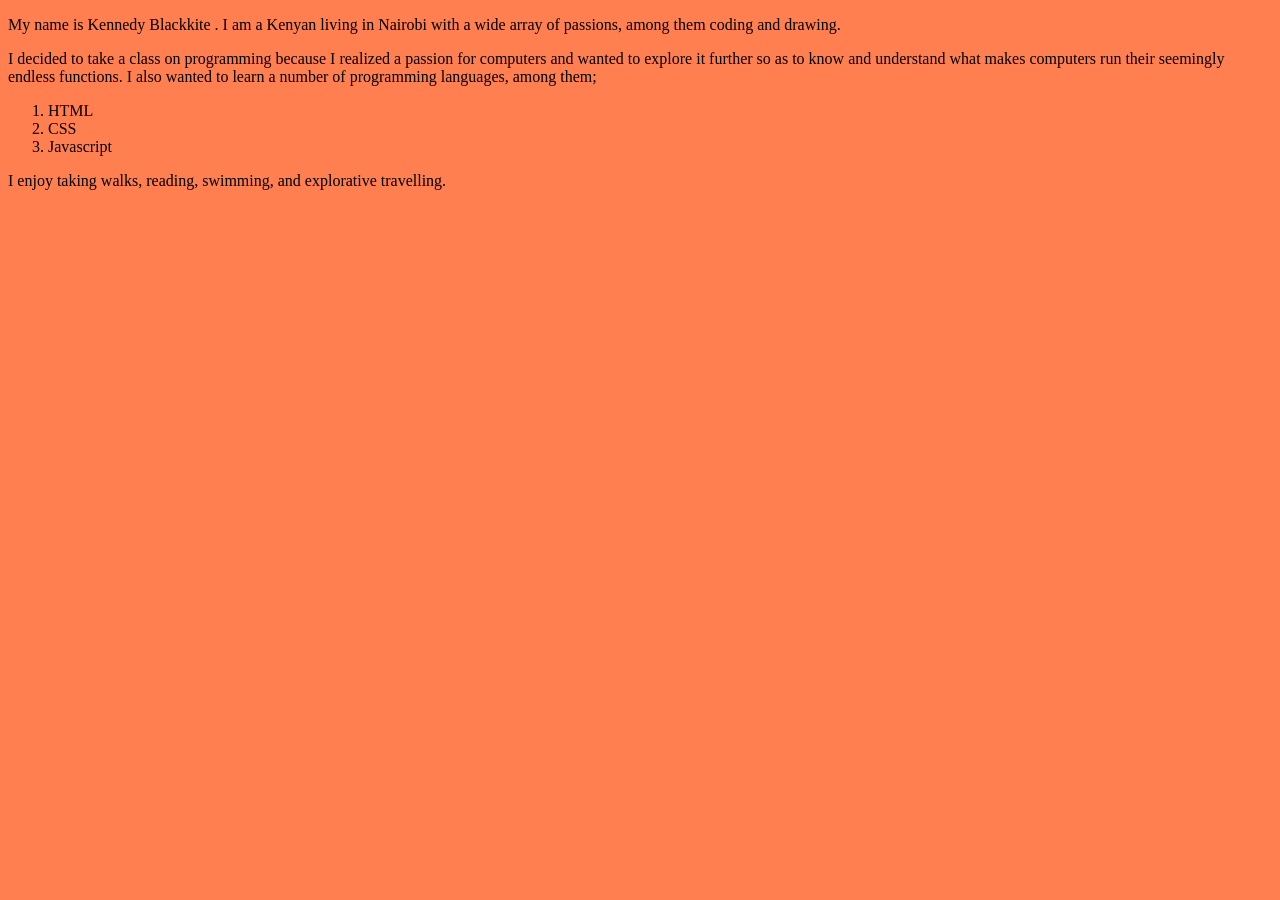
==== About.html @ ff137df5 "Add all changes" ====
<!DOCTYPE html>
<html>
  <head>
        <link href="css/styles.css" rel="stylesheet" type="text/css">
    <title>About Kennedy Blackkite</title>
  </head>
  <body>
    <p>My name is Kennedy Blackkite . I am a Kenyan living in Nairobi with a wide array of passions, among them coding and drawing.</p>

    <p>I decided to take a class on programming because I realized a passion for computers and wanted to explore it further so as to know and understand what makes computers run their seemingly endless functions. I also wanted to learn a number of programming languages, among them;</p>
    <ol>
        <li>HTML</li>
        <li>CSS</li>
        <li>Javascript</li>
    </ol>
    <p> I enjoy taking walks, reading, swimming, and explorative travelling.</p>
  </body>

</html>
---- css/styles.css ----
nav ul li{
display: inline;
}
.intro {
    font-style: oblique;
    font-size: 25px;
}
h1 {
    color: firebrick;
    font-style: inherit;
    background-color: darkturquoise;
    margin-left: 50px;
}
body {
    background-color: coral;
}
h1 {
    border-style: ridge;
    border-width: 10px;
    border-color: darkred;
    border-right-style: dotted;
    border-radius: 10px;
}
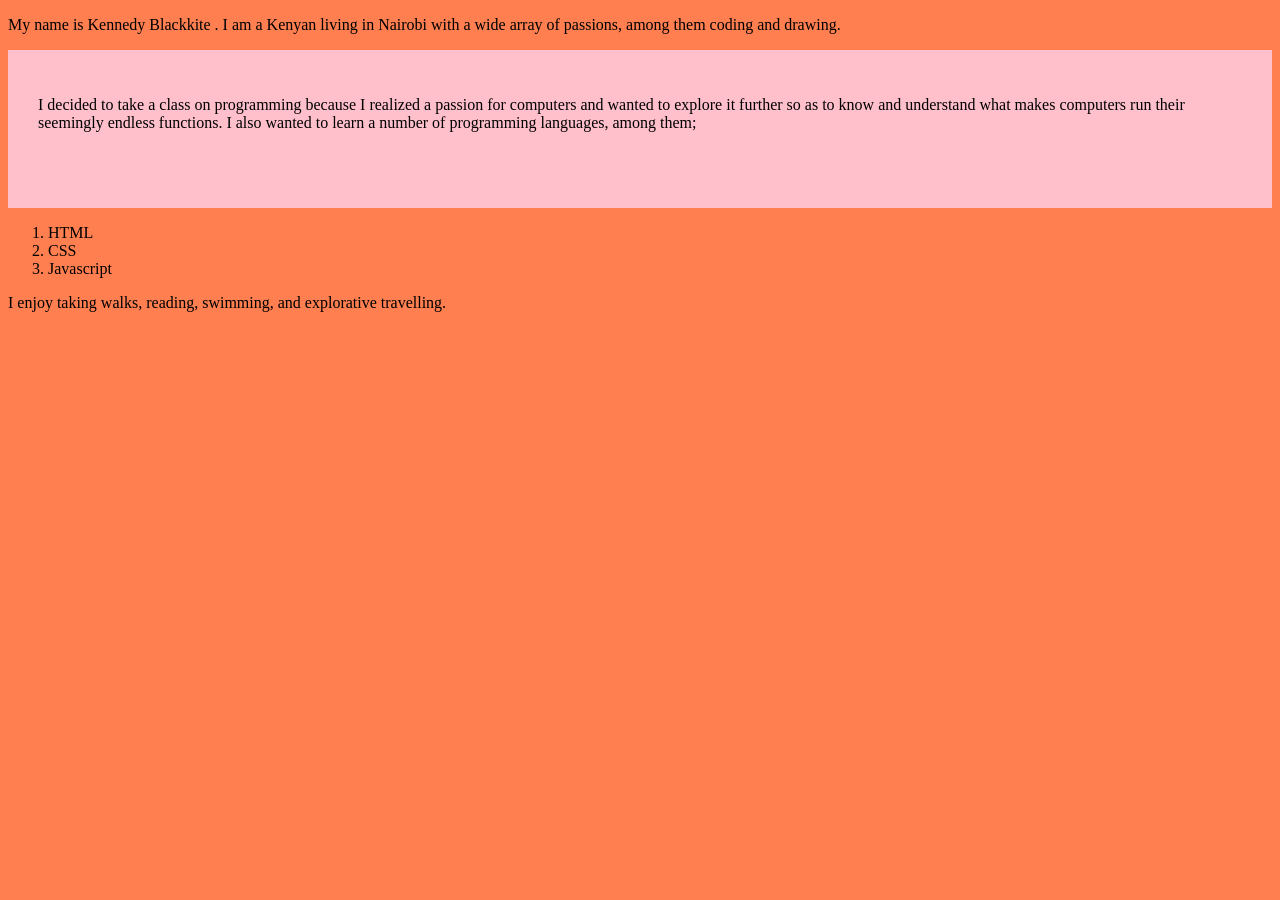
==== commit 69a0e3ae: "Add div class test box" ====
--- a/About.html
+++ b/About.html
@@ -7,7 +7,9 @@
   <body>
     <p>My name is Kennedy Blackkite . I am a Kenyan living in Nairobi with a wide array of passions, among them coding and drawing.</p>
 
-    <p>I decided to take a class on programming because I realized a passion for computers and wanted to explore it further so as to know and understand what makes computers run their seemingly endless functions. I also wanted to learn a number of programming languages, among them;</p>
+    <div class="test-box">
+        <p>I decided to take a class on programming because I realized a passion for computers and wanted to explore it further so as to know and understand what makes computers run their seemingly endless functions. I also wanted to learn a number of programming languages, among them;</p>
+    </div>
     <ol>
         <li>HTML</li>
         <li>CSS</li>
--- a/css/styles.css
+++ b/css/styles.css
@@ -10,14 +10,19 @@
     font-style: inherit;
     background-color: darkturquoise;
     margin-left: 50px;
-}
-body {
-    background-color: coral;
-}
-h1 {
     border-style: ridge;
     border-width: 10px;
     border-color: darkred;
     border-right-style: dotted;
     border-radius: 10px;
-}+}
+body {
+    background-color: coral;}
+    img{
+        float: right;
+    } 
+.test-box {
+    padding: 30px 20px 60px 30px;
+    border: 2px darkgreen;
+    background-color: pink;
+}
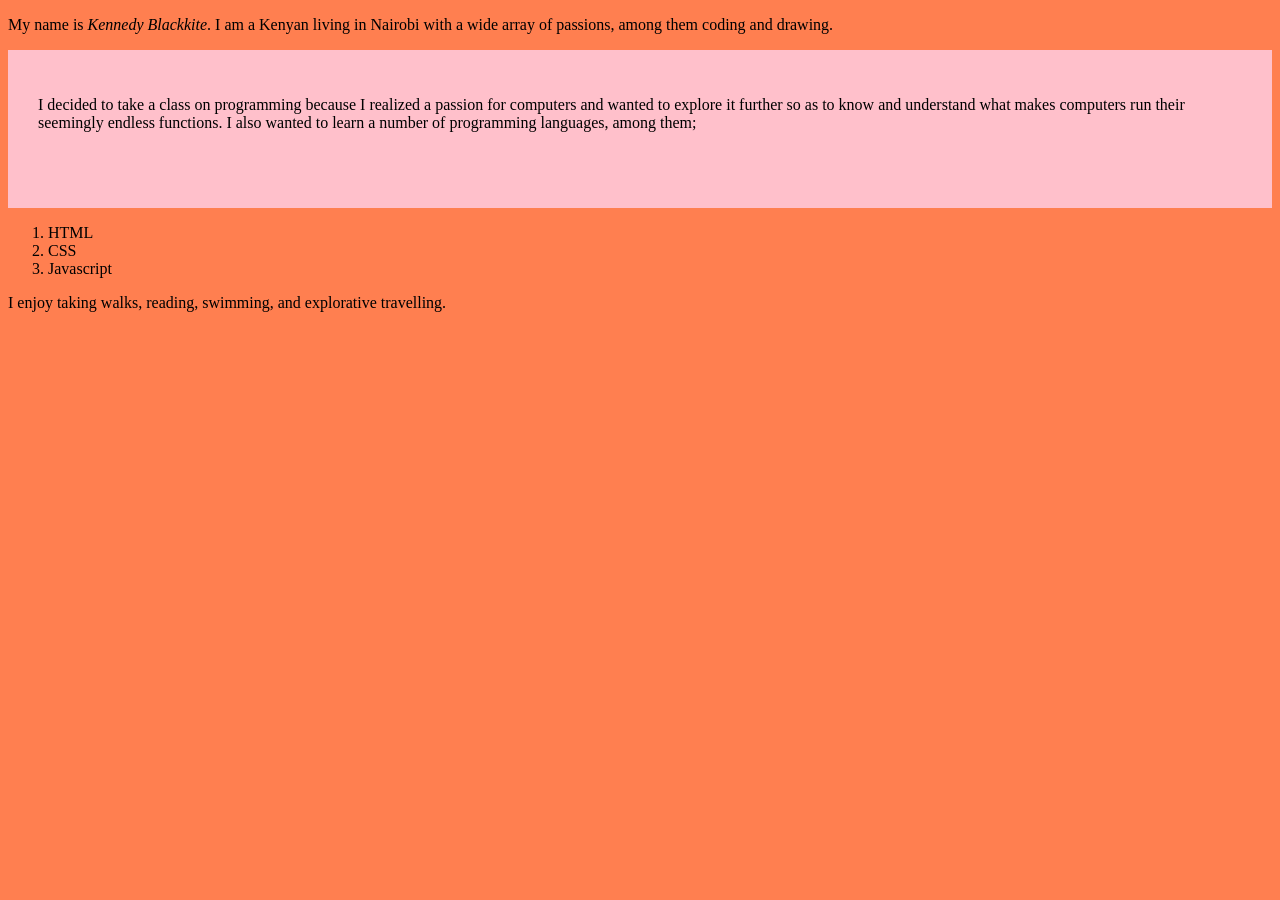
==== commit 458b5866: "Add emphasis element" ====
--- a/About.html
+++ b/About.html
@@ -5,7 +5,7 @@
     <title>About Kennedy Blackkite</title>
   </head>
   <body>
-    <p>My name is Kennedy Blackkite . I am a Kenyan living in Nairobi with a wide array of passions, among them coding and drawing.</p>
+    <p>My name is <em> Kennedy Blackkite</em>. I am a Kenyan living in Nairobi with a wide array of passions, among them coding and drawing.</p>
 
     <div class="test-box">
         <p>I decided to take a class on programming because I realized a passion for computers and wanted to explore it further so as to know and understand what makes computers run their seemingly endless functions. I also wanted to learn a number of programming languages, among them;</p>
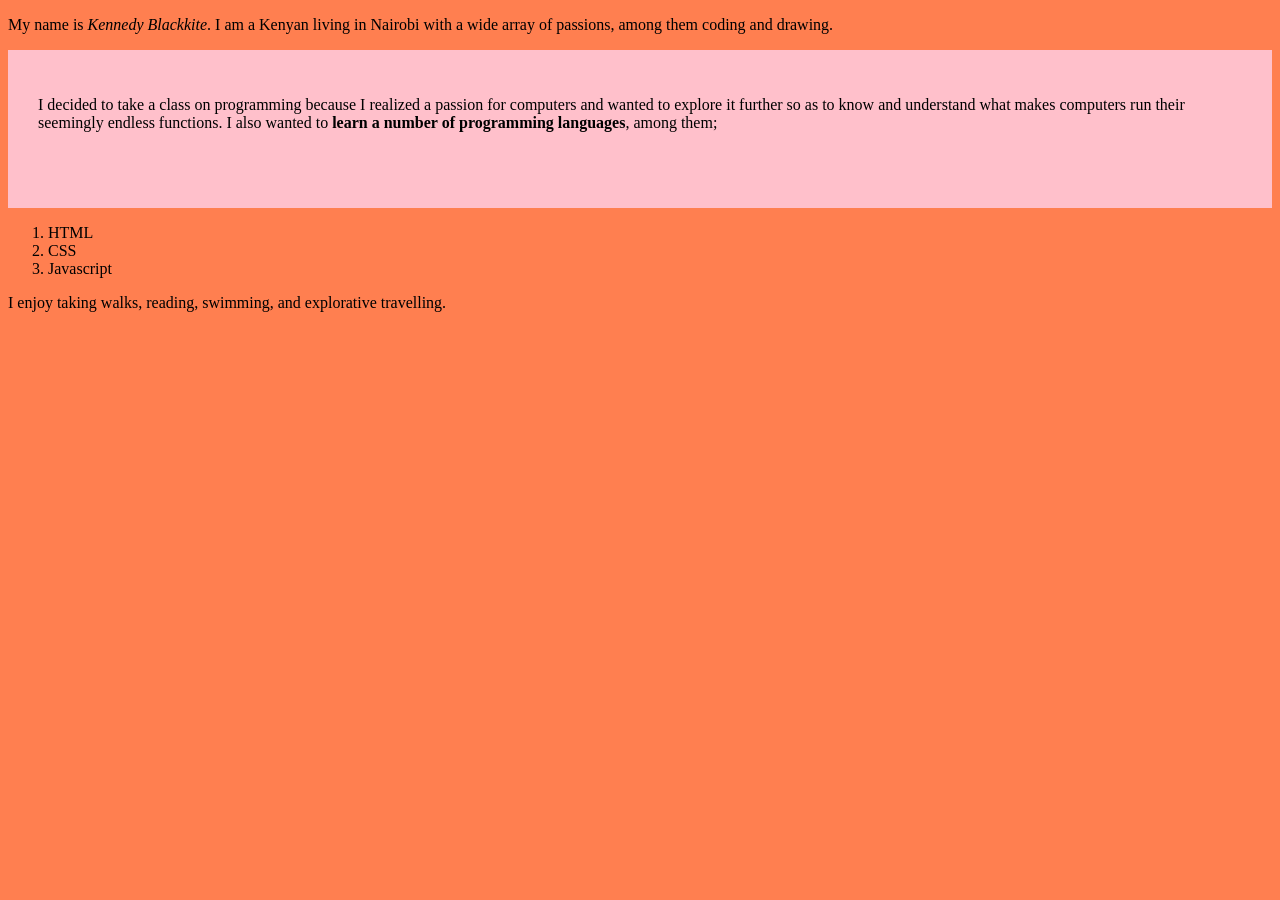
==== commit 3739d405: "Add strong element" ====
--- a/About.html
+++ b/About.html
@@ -8,7 +8,7 @@
     <p>My name is <em> Kennedy Blackkite</em>. I am a Kenyan living in Nairobi with a wide array of passions, among them coding and drawing.</p>
 
     <div class="test-box">
-        <p>I decided to take a class on programming because I realized a passion for computers and wanted to explore it further so as to know and understand what makes computers run their seemingly endless functions. I also wanted to learn a number of programming languages, among them;</p>
+        <p>I decided to take a class on programming because I realized a passion for computers and wanted to explore it further so as to know and understand what makes computers run their seemingly endless functions. I also wanted to <strong> learn a number of programming languages</strong>, among them;</p>
     </div>
     <ol>
         <li>HTML</li>
